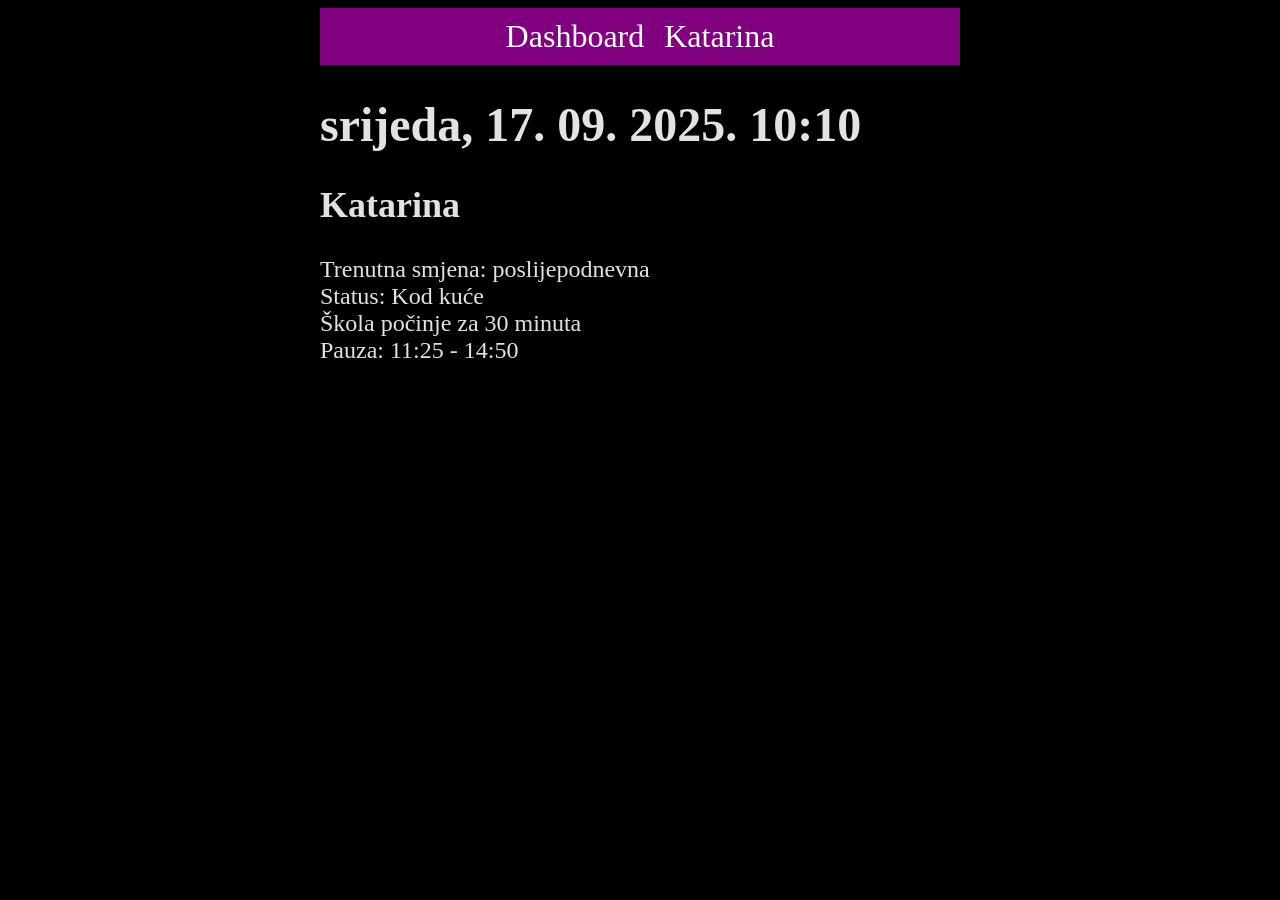
==== index.html @ e3a8c07b "Implemented dashboard" ====
<!DOCTYPE HTML>
<html>
<head>
  <meta charset="UTF-8">
  <title>Raspored sati</title>
  <link href="main.css" rel="stylesheet" />
</head>

<body>
<div id="main"></div>
<script type="module" src="./main.js"></script>

</body>
</html>
---- main.css ----
body {
    background-color: black;
    color: #e2e2e2;

    display: flex;
    flex-direction: column;
    align-items: safe center;
    justify-content: safe center;
}

#main {
    min-width: 50vw;
}

nav {
    width: 100%;
    background-color: purple;
    display: flex;
    justify-content: center;
    align-items: center;
    position: sticky;
    top: 0;
    font-size: 2em;
}

nav a {
    color: white;
    text-decoration: none;
    padding: 10px;
}

#dashboard {
    font-size: 1.5em;
}
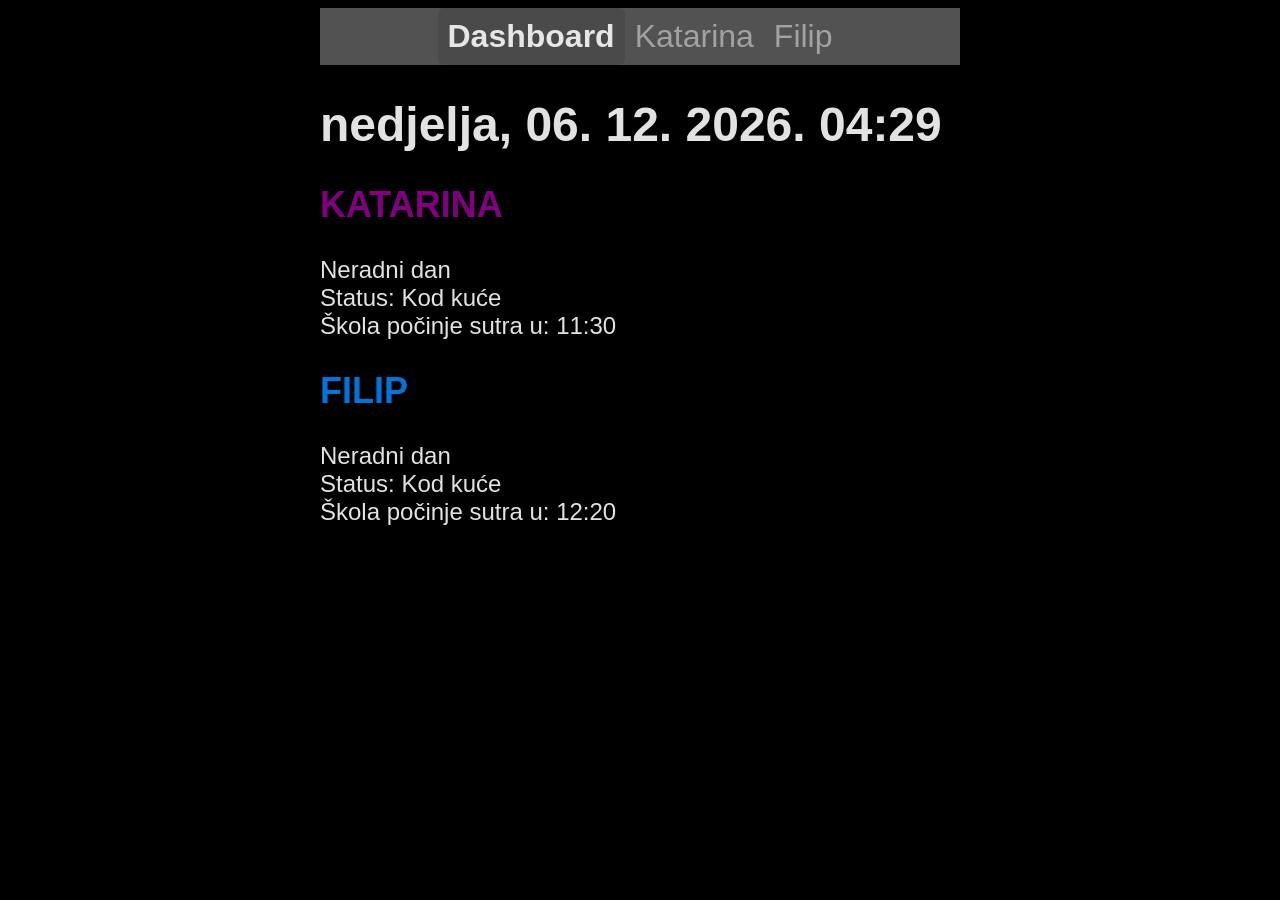
==== commit ce96d577: "Update Kate calendar" ====
--- a/index.html
+++ b/index.html
@@ -8,7 +8,25 @@
 
 <body>
 <div id="main"></div>
-<script type="module" src="./main.js"></script>
+<script>
+  if (window.location.protocol === 'file:') {
+    const main = document.getElementById('main');
+    main.innerHTML = `
+      <div style="max-width: 720px; margin: 2rem auto; padding: 1rem; font-family: sans-serif; line-height: 1.5;">
+        <h2 style="margin-top: 0;">Pokreni aplikaciju preko lokalnog servera</h2>
+        <p>Ova aplikacija koristi JavaScript module, a preglednik ih blokira kada se stranica otvori kao <code>file://</code>.</p>
+        <p>U ovom folderu pokreni:</p>
+        <pre style="background: #f3f3f3; padding: 0.75rem; border-radius: 6px; overflow-x: auto; color: black;">python3 -m http.server 8080</pre>
+        <p>Zatim otvori: <a href="http://localhost:8080">http://localhost:8080</a></p>
+      </div>
+    `;
+  } else {
+    const moduleScript = document.createElement('script');
+    moduleScript.type = 'module';
+    moduleScript.src = './main.js';
+    document.body.appendChild(moduleScript);
+  }
+</script>
 
 </body>
 </html>
--- a/main.css
+++ b/main.css
@@ -6,6 +6,7 @@
     flex-direction: column;
     align-items: safe center;
     justify-content: safe center;
+    font-family: 'Roboto', Arial, Helvetica, sans-serif;
 }
 
 #main {
@@ -14,21 +15,127 @@
 
 nav {
     width: 100%;
-    background-color: purple;
     display: flex;
     justify-content: center;
     align-items: center;
     position: sticky;
     top: 0;
     font-size: 2em;
+    background-color: var(--color);
 }
 
 nav a {
-    color: white;
+    color: #a2a2a2;
     text-decoration: none;
     padding: 10px;
 }
 
+nav a.selected {
+    color: white;
+    background-color: var(--color);
+    border-radius: 6px;
+    font-weight: bold;
+    filter: brightness(0.9);
+}
+
 #dashboard {
     font-size: 1.5em;
-}+}
+
+#dashboard .user-name {
+    font-weight: bold;
+    color: var(--color);
+    text-transform: uppercase;
+}
+
+.timetable-shift {
+    display: none;
+    font-size: 1.2em;
+}
+
+.timetable-shift.current-shift {
+    display: block;
+}
+
+.timetable-grid {
+    display: grid;
+    grid-template-columns: repeat(6, 1fr);
+    gap: 8px;
+    margin: 20px 0;
+}
+.timetable-day-header {
+    font-weight: bold;
+    text-align: center;
+    background: #222;
+    color: #e2e2e2;
+    padding: 8px 0;
+}
+.timetable-day-header.current-day {
+    background: var(--color);
+    color: #fff;
+    font-weight: bold;
+    box-shadow: 0 2px 8px rgba(0,0,0,0.15);
+    border-radius: 6px;
+}
+.timetable-hour-row {
+    font-weight: bold;
+    text-align: center;
+    background: #333;
+    color: #e2e2e2;
+    padding: 8px 0;
+}
+.timetable-cell {
+    text-align: center;
+    min-height: 40px;
+    background: #181818;
+    color: #e2e2e2;
+    border: 1px solid #444;
+    padding: 4px;
+}
+
+.timetable-hour-row,
+.timetable-cell {
+    display: flex;
+    flex-direction: column;
+    justify-content: center;
+    align-items: center;
+}
+
+.timetable-cell.current-day {
+    border: var(--color) solid 1px;
+}
+.timetable-cell.current-day.mandatory-hour {
+    border: #e2e2e2 solid 1px;
+}
+
+.mandatory-hour {
+    background-color: var(--color);
+    font-weight: bold;
+    color: white;
+}
+
+.not-attending-hour {
+    color: #626262;
+}
+
+.shift-toggle {
+    display: flex;
+    justify-content: center;
+    gap: 16px;
+    margin: 16px 0;
+}
+.shift-btn {
+    background: #222;
+    color: #e2e2e2;
+    border: none;
+    padding: 10px 24px;
+    font-size: 1.1em;
+    border-radius: 8px;
+    cursor: pointer;
+    transition: background 0.2s, color 0.2s;
+}
+.shift-btn.selected {
+    background: var(--color);
+    color: #e2e2e2;
+    font-weight: bold;
+}
